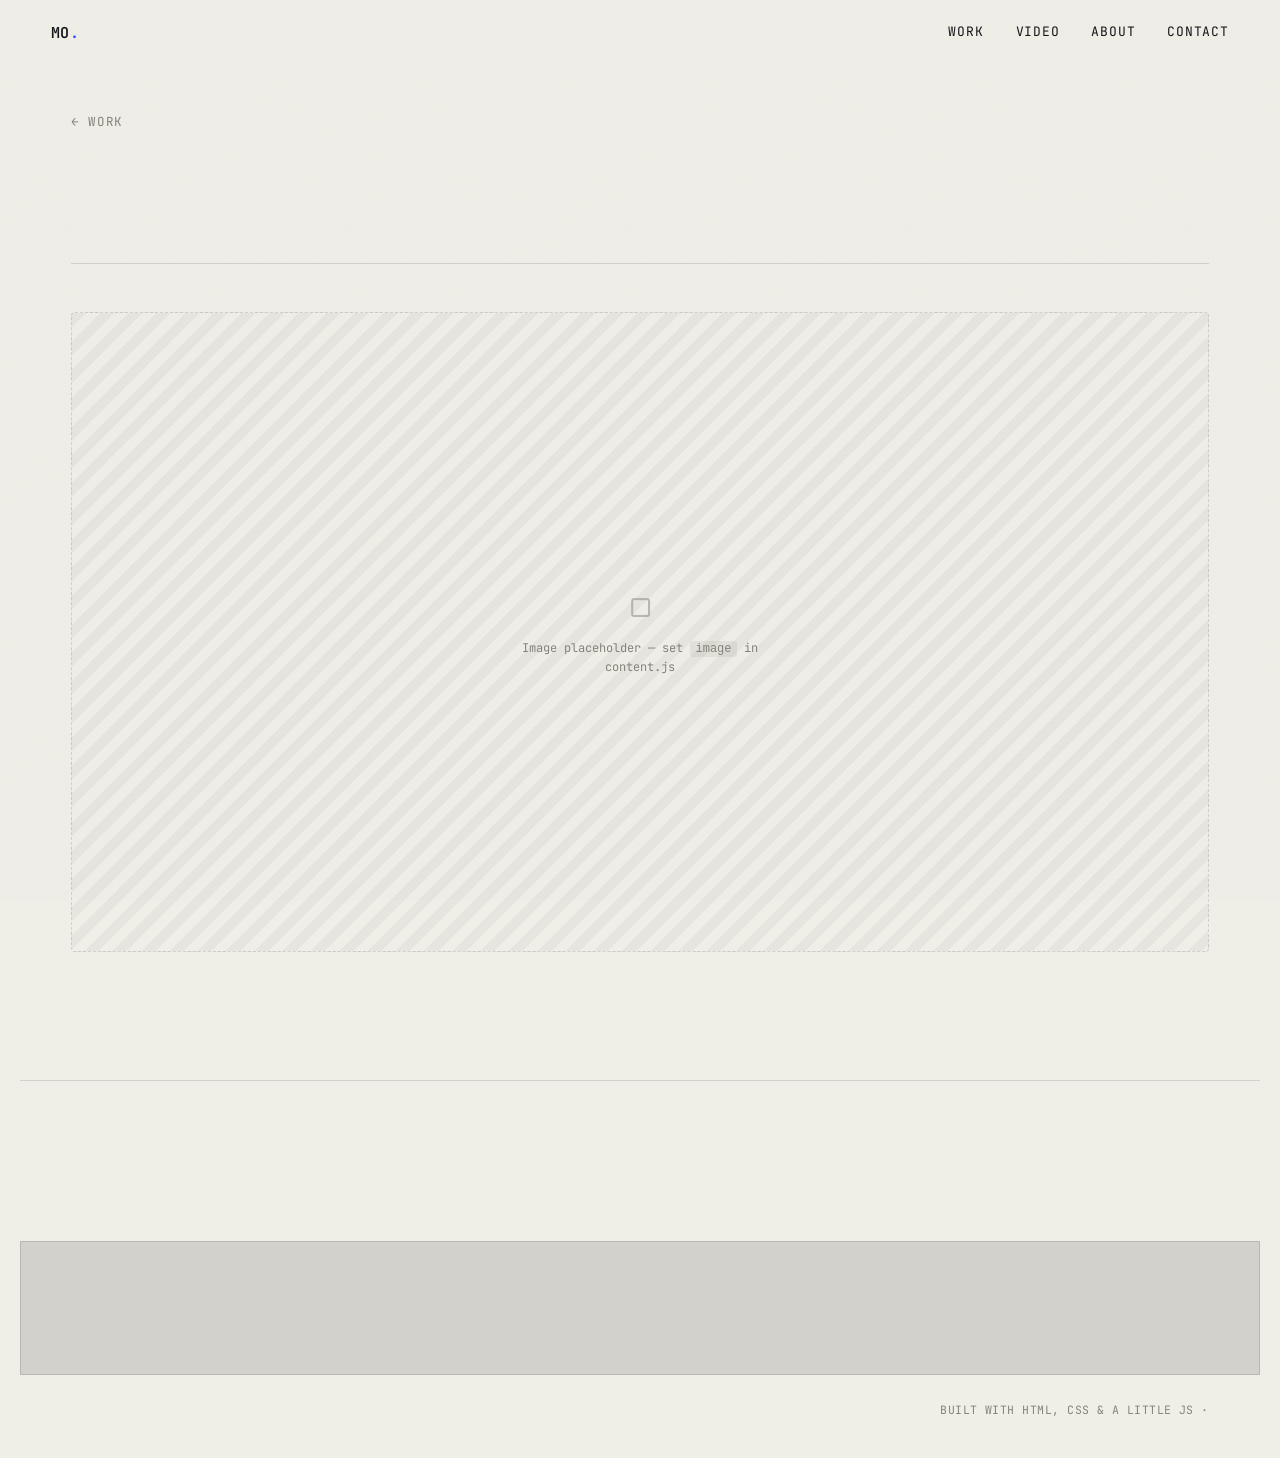
==== project.html @ fbdfb41d "Initial Commit. TODO - link project and video pages." ====
<!doctype html>
<html lang="en">
<head>
    <meta charset="UTF-8" />
    <meta name="viewport" content="width=device-width, initial-scale=1.0" />
    <title>Project — Miles Okafor</title>
    <meta name="description" content="Project detail." />

    <link rel="preconnect" href="https://fonts.googleapis.com" />
    <link rel="preconnect" href="https://fonts.gstatic.com" crossorigin />
    <link href="https://fonts.googleapis.com/css2?family=Fraunces:ital,opsz,wght@0,9..144,300;0,9..144,500;0,9..144,600;1,9..144,500&family=JetBrains+Mono:wght@400;500;600&family=Inter:wght@400;500&display=swap" rel="stylesheet">

    <link rel="stylesheet" href="css/style.css" />
    <link rel="stylesheet" href="css/project.css" />
</head>
<body>

<div class="grain" aria-hidden="true"></div>

<header class="site-header">
    <a class="wordmark" href="index.html">MO<span class="dot">.</span></a>
    <nav class="nav" aria-label="Primary">
        <a href="index.html#work">Work</a>
        <a href="index.html#video">Video</a>
        <a href="index.html#about">About</a>
        <a href="index.html#contact">Contact</a>
    </nav>
    <button class="nav-toggle" aria-label="Toggle menu" aria-expanded="false">
        <span></span><span></span>
    </button>
</header>

<main id="project-main">
    <!-- Everything below is injected by js/project.js based on ?slug= -->

    <section class="proj-hero">
        <a class="back-link" href="index.html#work">← Work</a>
        <div class="proj-hero-head">
            <span class="proj-index" id="proj-index"></span>
            <h1 class="proj-title" id="proj-title"></h1>
            <div class="proj-meta" id="proj-meta"></div>
        </div>
    </section>

    <section class="proj-media-wrap">
        <div class="placeholder-media proj-media-main" id="proj-media-main">
            <span class="ph-icon">▢</span>
            <span class="ph-label">Image placeholder — set <code>image</code> in content.js</span>
        </div>
    </section>

    <section class="proj-body">
        <p class="proj-description" id="proj-description"></p>
        <div class="proj-links" id="proj-links"></div>
    </section>

    <section class="proj-gallery" id="proj-gallery"><!-- injected --></section>

    <nav class="proj-pager" id="proj-pager"><!-- injected --></nav>
</main>

<footer class="site-footer">
    <span id="footer-name"></span>
    <span class="footer-meta">Built with HTML, CSS &amp; a little JS · <span id="footer-year"></span></span>
</footer>

<script src="js/content.js"></script>
<script src="js/project.js"></script>
</body>
</html>
---- css/style.css ----
/* ============================================================
   TOKENS
   ============================================================ */
:root {
  --bg: #EFEEE7;
  --bg-panel: #15161A;
  --ink: #15161A;
  --muted: #83857C;
  --line: rgba(21, 22, 26, 0.13);
  --accent: #3355FF;
  --accent-lime: #C6FF4D;

  --serif: "Fraunces", Georgia, serif;
  --mono: "JetBrains Mono", ui-monospace, "SF Mono", Menlo, monospace;
  --sans: "Inter", -apple-system, BlinkMacSystemFont, "Segoe UI", sans-serif;

  --max: 1240px;
  --pad: clamp(20px, 4vw, 64px);

  --ease: cubic-bezier(0.16, 1, 0.3, 1);
}

/* ============================================================
   RESET
   ============================================================ */
* { box-sizing: border-box; }
html { scroll-behavior: smooth; }
@media (prefers-reduced-motion: reduce) {
  html { scroll-behavior: auto; }
  * { animation-duration: 0.01ms !important; animation-iteration-count: 1 !important; transition-duration: 0.01ms !important; scroll-behavior: auto !important; }
}

body {
  margin: 0;
  background: var(--bg);
  color: var(--ink);
  font-family: var(--sans);
  font-size: 16px;
  line-height: 1.5;
  -webkit-font-smoothing: antialiased;
}

a { color: inherit; text-decoration: none; }
h1, h2, h3, p { margin: 0; }
img { max-width: 100%; display: block; }
button { font: inherit; background: none; border: none; cursor: pointer; color: inherit; }

:focus-visible {
  outline: 2px solid var(--accent);
  outline-offset: 3px;
}

/* subtle paper grain, purely decorative */
.grain {
  position: fixed;
  inset: 0;
  pointer-events: none;
  z-index: 999;
  opacity: 0.035;
  mix-blend-mode: multiply;
  background-image: url("data:image/svg+xml,%3Csvg xmlns='http://www.w3.org/2000/svg' width='140' height='140'%3E%3Cfilter id='n'%3E%3CfeTurbulence type='fractalNoise' baseFrequency='0.9' numOctaves='2' stitchTiles='stitch'/%3E%3C/filter%3E%3Crect width='100%25' height='100%25' filter='url(%23n)'/%3E%3C/svg%3E");
}

/* ============================================================
   HEADER / NAV
   ============================================================ */
.site-header {
  position: sticky;
  top: 0;
  z-index: 100;
  display: flex;
  align-items: center;
  justify-content: space-between;
  padding: 22px var(--pad);
  background: color-mix(in srgb, var(--bg) 88%, transparent);
  backdrop-filter: blur(8px);
  border-bottom: 1px solid transparent;
}

.wordmark {
  font-family: var(--mono);
  font-weight: 600;
  font-size: 15px;
  letter-spacing: 0.02em;
}
.wordmark .dot { color: var(--accent); }

.nav {
  display: flex;
  gap: 32px;
  font-family: var(--mono);
  font-size: 13px;
  text-transform: uppercase;
  letter-spacing: 0.06em;
}
.nav a { position: relative; padding-bottom: 3px; }
.nav a::after {
  content: "";
  position: absolute;
  left: 0; right: 0; bottom: 0;
  height: 1px;
  background: var(--accent);
  transform: scaleX(0);
  transform-origin: left;
  transition: transform 0.3s var(--ease);
}
.nav a:hover::after, .nav a:focus-visible::after { transform: scaleX(1); }

.nav-toggle { display: none; flex-direction: column; gap: 5px; width: 26px; position: relative; z-index: 101; }
.nav-toggle span { height: 2px; background: var(--ink); display: block; transition: transform 0.3s var(--ease), opacity 0.3s var(--ease); }
.nav-toggle[aria-expanded="true"] span:first-child { transform: translateY(3.5px) rotate(45deg); }
.nav-toggle[aria-expanded="true"] span:last-child { transform: translateY(-3.5px) rotate(-45deg); }

/* ============================================================
   HERO
   ============================================================ */
.hero {
  min-height: 88vh;
  display: flex;
  flex-direction: column;
  justify-content: center;
  padding: 40px var(--pad) 20px;
  max-width: var(--max);
  margin: 0 auto;
}

.hero-grid {
  display: grid;
  grid-template-columns: 1.3fr 1fr;
  gap: clamp(24px, 5vw, 72px);
  align-items: center;
}

.hero-name {
  font-family: var(--serif);
  font-weight: 500;
  font-size: clamp(64px, 10vw, 132px);
  line-height: 0.92;
  letter-spacing: -0.01em;
}
.hero-name .line { display: block; opacity: 0; transform: translateY(0.35em); animation: rise 0.9s var(--ease) forwards; }
.hero-name .line:nth-child(2) { animation-delay: 0.12s; font-style: italic; color: var(--accent); }
.accent-dot { color: var(--accent-lime); -webkit-text-stroke: 1px var(--ink); }

@keyframes rise {
  to { opacity: 1; transform: translateY(0); }
}

.terminal {
  background: var(--bg-panel);
  border-radius: 10px;
  overflow: hidden;
  box-shadow: 0 24px 60px -20px rgba(21,22,26,0.45);
  opacity: 0;
  animation: rise 0.9s var(--ease) forwards;
  animation-delay: 0.3s;
}
.terminal-bar {
  display: flex;
  align-items: center;
  gap: 7px;
  padding: 12px 14px;
  border-bottom: 1px solid rgba(255,255,255,0.08);
}
.terminal-bar .dot { width: 9px; height: 9px; border-radius: 50%; display: inline-block; }
.d1 { background: #FF5F57; } .d2 { background: #FEBC2E; } .d3 { background: #28C840; }
.terminal-title {
  margin-left: 10px;
  font-family: var(--mono);
  font-size: 12px;
  color: rgba(255,255,255,0.45);
}
.terminal-body {
  padding: 22px 20px 26px;
  font-family: var(--mono);
  font-size: 13.5px;
  line-height: 1.9;
  min-height: 190px;
}
.terminal-body .row { color: rgba(255,255,255,0.9); }
.terminal-body .prompt { color: var(--accent-lime); }
.terminal-body .cmd { color: #fff; }
.terminal-body .out { color: rgba(255,255,255,0.55); display: block; padding-left: 18px; }
.terminal-body .cursor {
  display: inline-block;
  width: 7px; height: 1em;
  background: var(--accent-lime);
  vertical-align: text-bottom;
  animation: blink 1s steps(1) infinite;
}
@keyframes blink { 50% { opacity: 0; } }

.hero-foot {
  display: flex;
  align-items: center;
  gap: 14px;
  margin-top: clamp(36px, 6vw, 64px);
  padding-top: 22px;
  border-top: 1px solid var(--line);
  font-family: var(--mono);
  font-size: 12.5px;
}
.tag {
  padding: 5px 11px;
  border: 1px solid var(--line);
  border-radius: 100px;
  text-transform: uppercase;
  letter-spacing: 0.05em;
}
.tag.muted { color: var(--muted); border-color: transparent; padding-left: 0; }
.scroll-cue { margin-left: auto; color: var(--muted); display: flex; gap: 6px; align-items: center; }
.arrow { display: inline-block; animation: bob 1.8s ease-in-out infinite; }
@keyframes bob { 0%,100% { transform: translateY(0); } 50% { transform: translateY(4px); } }

/* ============================================================
   SECTIONS — shared
   ============================================================ */
.section {
  max-width: var(--max);
  margin: 0 auto;
  padding: clamp(70px, 10vw, 130px) var(--pad);
}
.section-head {
  display: flex;
  align-items: baseline;
  justify-content: space-between;
  gap: 24px;
  margin-bottom: clamp(36px, 5vw, 60px);
  border-bottom: 1px solid var(--line);
  padding-bottom: 22px;
}
.section-head h2 {
  font-family: var(--serif);
  font-weight: 500;
  font-size: clamp(34px, 4.4vw, 54px);
}
.section-head.small h3 {
  font-family: var(--serif);
  font-weight: 500;
  font-size: clamp(24px, 3vw, 32px);
}
.section-note {
  font-family: var(--mono);
  font-size: 12.5px;
  color: var(--muted);
  text-transform: uppercase;
  letter-spacing: 0.04em;
  white-space: nowrap;
}

/* ============================================================
   WORK
   ============================================================ */
.project-row {
  display: grid;
  grid-template-columns: 56px 1.1fr 1.4fr auto;
  gap: 28px;
  align-items: center;
  padding: 30px 0;
  border-bottom: 1px solid var(--line);
  cursor: pointer;
  transition: padding-left 0.35s var(--ease), background 0.35s var(--ease);
  position: relative;
}
.project-row:hover, .project-row:focus-visible {
  padding-left: 14px;
  background: color-mix(in srgb, var(--ink) 4%, transparent);
}
.project-row:hover .project-title, .project-row:focus-visible .project-title { color: var(--accent); }
.project-row:hover .row-arrow, .project-row:focus-visible .row-arrow { transform: translate(4px, -4px); opacity: 1; }

.row-index {
  font-family: var(--mono);
  font-size: 13px;
  color: var(--muted);
}
.project-title {
  font-family: var(--serif);
  font-weight: 500;
  font-size: clamp(26px, 3.4vw, 38px);
  transition: color 0.3s var(--ease);
}
.project-blurb {
  color: var(--muted);
  font-size: 15px;
  max-width: 46ch;
}
.row-right { display: flex; align-items: center; gap: 20px; justify-self: end; }
.row-tags { display: flex; gap: 8px; flex-wrap: wrap; justify-content: flex-end; }
.row-tags span {
  font-family: var(--mono);
  font-size: 10.5px;
  text-transform: uppercase;
  letter-spacing: 0.04em;
  color: var(--muted);
  border: 1px solid var(--line);
  padding: 4px 8px;
  border-radius: 100px;
  white-space: nowrap;
}
.row-arrow {
  font-size: 20px;
  opacity: 0.35;
  transition: transform 0.3s var(--ease), opacity 0.3s var(--ease);
}

.reveal { opacity: 0; transform: translateY(24px); transition: opacity 0.7s var(--ease), transform 0.7s var(--ease); }
.reveal.in { opacity: 1; transform: translateY(0); }

/* ============================================================
   VIDEO — deliberately quieter than work
   ============================================================ */
.video {
  padding-top: clamp(40px, 6vw, 60px);
}
.video-list {
  display: grid;
  grid-template-columns: repeat(3, 1fr);
  gap: 1px;
  background: var(--line);
  border: 1px solid var(--line);
}
.video-card {
  background: var(--bg);
  padding: 24px;
  transition: background 0.3s var(--ease);
}
.video-card:hover { background: color-mix(in srgb, var(--ink) 4%, transparent); }
.video-card .v-year {
  font-family: var(--mono);
  font-size: 11px;
  color: var(--muted);
}
.video-card .v-title {
  font-family: var(--serif);
  font-style: italic;
  font-size: 21px;
  margin: 8px 0 6px;
}
.video-card .v-blurb {
  font-size: 13.5px;
  color: var(--muted);
  line-height: 1.5;
}

/* ============================================================
   ABOUT
   ============================================================ */
.about-text {
  font-family: var(--serif);
  font-weight: 300;
  font-size: clamp(24px, 3.4vw, 34px);
  line-height: 1.35;
  max-width: 27ch;
}

.about {
  display: flex;
}

.about-picture {
  max-width: 60%;
  height: auto;
  margin: auto;
  padding-left: 100px;
}

/* ============================================================
   CONTACT
   ============================================================ */
.contact { border-top: 1px solid var(--line); }
.contact-headline {
  font-family: var(--serif);
  font-weight: 500;
  font-size: clamp(48px, 9vw, 108px);
  line-height: 0.95;
  letter-spacing: -0.01em;
}
.contact-row {
  display: flex;
  align-items: center;
  justify-content: space-between;
  flex-wrap: wrap;
  gap: 24px;
  margin-top: clamp(32px, 6vw, 56px);
  padding-top: 24px;
  border-top: 1px solid var(--line);
}
.contact-email {
  font-family: var(--mono);
  font-size: clamp(16px, 2.2vw, 22px);
  position: relative;
}
.contact-email::after {
  content: "";
  position: absolute; left: 0; right: 0; bottom: -3px;
  height: 1px; background: var(--ink);
  transform: scaleX(1); transform-origin: left;
  transition: transform 0.3s var(--ease), background 0.3s var(--ease);
}
.contact-email:hover::after { background: var(--accent); }
.socials { display: flex; gap: 22px; font-family: var(--mono); font-size: 13px; text-transform: uppercase; letter-spacing: 0.05em; }
.socials a { color: var(--muted); transition: color 0.3s var(--ease); }
.socials a:hover { color: var(--accent); }

/* ============================================================
   FOOTER
   ============================================================ */
.site-footer {
  display: flex;
  justify-content: space-between;
  padding: 26px var(--pad) 40px;
  max-width: var(--max);
  margin: 0 auto;
  font-family: var(--mono);
  font-size: 11.5px;
  color: var(--muted);
  text-transform: uppercase;
  letter-spacing: 0.04em;
}

/* ============================================================
   RESPONSIVE
   ============================================================ */
@media (max-width: 860px) {
  .nav {
    display: none;
    position: absolute;
    top: 100%; left: 0; right: 0;
    flex-direction: column;
    gap: 0;
    background: var(--bg);
    border-bottom: 1px solid var(--line);
    padding: 8px var(--pad) 18px;
  }
  .nav.open { display: flex; }
  .nav a { padding: 12px 0; border-bottom: 1px solid var(--line); }
  .nav a:last-child { border-bottom: none; }
  .nav-toggle { display: flex; }
  .hero-grid { grid-template-columns: 1fr; }
  .hero { min-height: auto; padding-top: 24px; }
  .project-row {
    grid-template-columns: 1fr;
    gap: 10px;
  }
  .row-right { justify-self: start; }
  .row-tags { justify-content: flex-start; }
  .video-list { grid-template-columns: 1fr; }
  .section-head { flex-direction: column; align-items: flex-start; gap: 10px; }
}

/* ============================================================
   PROJECT PAGE — extends style.css, same tokens
   ============================================================ */

.proj-hero {
  max-width: var(--max);
  margin: 0 auto;
  padding: 40px var(--pad) 0;
}

.back-link {
  display: inline-block;
  font-family: var(--mono);
  font-size: 12.5px;
  text-transform: uppercase;
  letter-spacing: 0.05em;
  color: var(--muted);
  margin-bottom: clamp(28px, 5vw, 56px);
  transition: color 0.3s var(--ease);
}
.back-link:hover { color: var(--accent); }

.proj-hero-head {
  border-bottom: 1px solid var(--line);
  padding-bottom: clamp(28px, 5vw, 48px);
}
.proj-index {
  font-family: var(--mono);
  font-size: 13px;
  color: var(--muted);
  display: block;
  margin-bottom: 10px;
}
.proj-title {
  font-family: var(--serif);
  font-weight: 500;
  font-size: clamp(44px, 8vw, 96px);
  line-height: 0.98;
  letter-spacing: -0.01em;
}
.proj-meta {
  display: flex;
  flex-wrap: wrap;
  gap: 10px;
  margin-top: clamp(18px, 3vw, 28px);
}
.proj-meta span {
  font-family: var(--mono);
  font-size: 11.5px;
  text-transform: uppercase;
  letter-spacing: 0.04em;
  color: var(--muted);
  border: 1px solid var(--line);
  padding: 5px 11px;
  border-radius: 100px;
}

/* ---- placeholder media ---- */
.placeholder-media {
  display: flex;
  flex-direction: column;
  align-items: center;
  justify-content: center;
  gap: 12px;
  background: repeating-linear-gradient(
          135deg,
          color-mix(in srgb, var(--ink) 4%, transparent),
          color-mix(in srgb, var(--ink) 4%, transparent) 10px,
          transparent 10px,
          transparent 20px
  );
  border: 1px dashed var(--line);
  border-radius: 4px;
  color: var(--muted);
  text-align: center;
}
.placeholder-media .ph-icon {
  font-size: 26px;
  opacity: 0.5;
}
.placeholder-media .ph-label {
  font-family: var(--mono);
  font-size: 12px;
  max-width: 34ch;
  line-height: 1.5;
}
.placeholder-media .ph-label code {
  background: color-mix(in srgb, var(--ink) 6%, transparent);
  padding: 1px 5px;
  border-radius: 3px;
}
.placeholder-media.is-embed .ph-icon::before { content: "▶"; }

.proj-media-wrap {
  max-width: var(--max);
  margin: 0 auto;
  padding: clamp(28px, 5vw, 48px) var(--pad) 0;
}
.proj-media-main {
  aspect-ratio: 16 / 9;
  width: 100%;
}
.proj-media-main img {
  width: 100%;
  height: 100%;
  object-fit: cover;
  border-radius: 4px;
}

/* ---- body / description ---- */
.proj-body {
  max-width: var(--max);
  margin: 0 auto;
  padding: clamp(40px, 6vw, 64px) var(--pad);
  display: grid;
  grid-template-columns: 1fr 1fr;
  gap: clamp(24px, 5vw, 64px);
  align-items: start;
  border-bottom: 1px solid var(--line);
}
.proj-description {
  font-family: var(--serif);
  font-weight: 300;
  font-size: clamp(20px, 2.4vw, 28px);
  line-height: 1.45;
  grid-column: 1 / 2;
}
.proj-links {
  grid-column: 2 / 3;
  display: flex;
  flex-direction: column;
  gap: 14px;
  justify-self: end;
  min-width: 220px;
}
.proj-links a {
  font-family: var(--mono);
  font-size: 13.5px;
  text-transform: uppercase;
  letter-spacing: 0.04em;
  display: flex;
  align-items: center;
  justify-content: space-between;
  padding-bottom: 10px;
  border-bottom: 1px solid var(--line);
  transition: color 0.3s var(--ease), border-color 0.3s var(--ease);
}
.proj-links a:hover { color: var(--accent); border-color: var(--accent); }
.proj-links a::after { content: "↗"; opacity: 0.5; }

/* ---- gallery ---- */
.proj-gallery {
  max-width: var(--max);
  margin: 0 auto;
  padding: clamp(48px, 7vw, 80px) var(--pad);
  display: grid;
  grid-template-columns: repeat(2, 1fr);
  gap: clamp(20px, 3vw, 32px);
}
.gallery-item { display: flex; flex-direction: column; gap: 12px; }
.gallery-item .placeholder-media { aspect-ratio: 4 / 3; }
.gallery-item .g-caption {
  font-family: var(--mono);
  font-size: 12px;
  color: var(--muted);
  text-transform: uppercase;
  letter-spacing: 0.03em;
}

/* ---- pager (prev / next project) ---- */
.proj-pager {
  max-width: var(--max);
  margin: 0 auto;
  padding: clamp(20px, 4vw, 32px) var(--pad) clamp(60px, 8vw, 100px);
  display: grid;
  grid-template-columns: 1fr 1fr;
  gap: 1px;
  background: var(--line);
  border: 1px solid var(--line);
}
.pager-link {
  background: var(--bg);
  padding: clamp(28px, 4vw, 40px);
  display: flex;
  flex-direction: column;
  gap: 8px;
  transition: background 0.3s var(--ease);
}
.pager-link:hover { background: color-mix(in srgb, var(--ink) 4%, transparent); }
.pager-link.next { text-align: right; align-items: flex-end; }
.pager-label {
  font-family: var(--mono);
  font-size: 11px;
  text-transform: uppercase;
  letter-spacing: 0.05em;
  color: var(--muted);
}
.pager-title {
  font-family: var(--serif);
  font-style: italic;
  font-size: clamp(22px, 3vw, 30px);
  color: var(--ink);
  transition: color 0.3s var(--ease);
}
.pager-link:hover .pager-title { color: var(--accent); }

/* ---- responsive ---- */
@media (max-width: 860px) {
  .proj-body { grid-template-columns: 1fr; }
  .proj-links { grid-column: 1; justify-self: start; }
  .proj-gallery { grid-template-columns: 1fr; }
  .proj-pager { grid-template-columns: 1fr; }
  .pager-link.next { text-align: left; align-items: flex-start; }
}
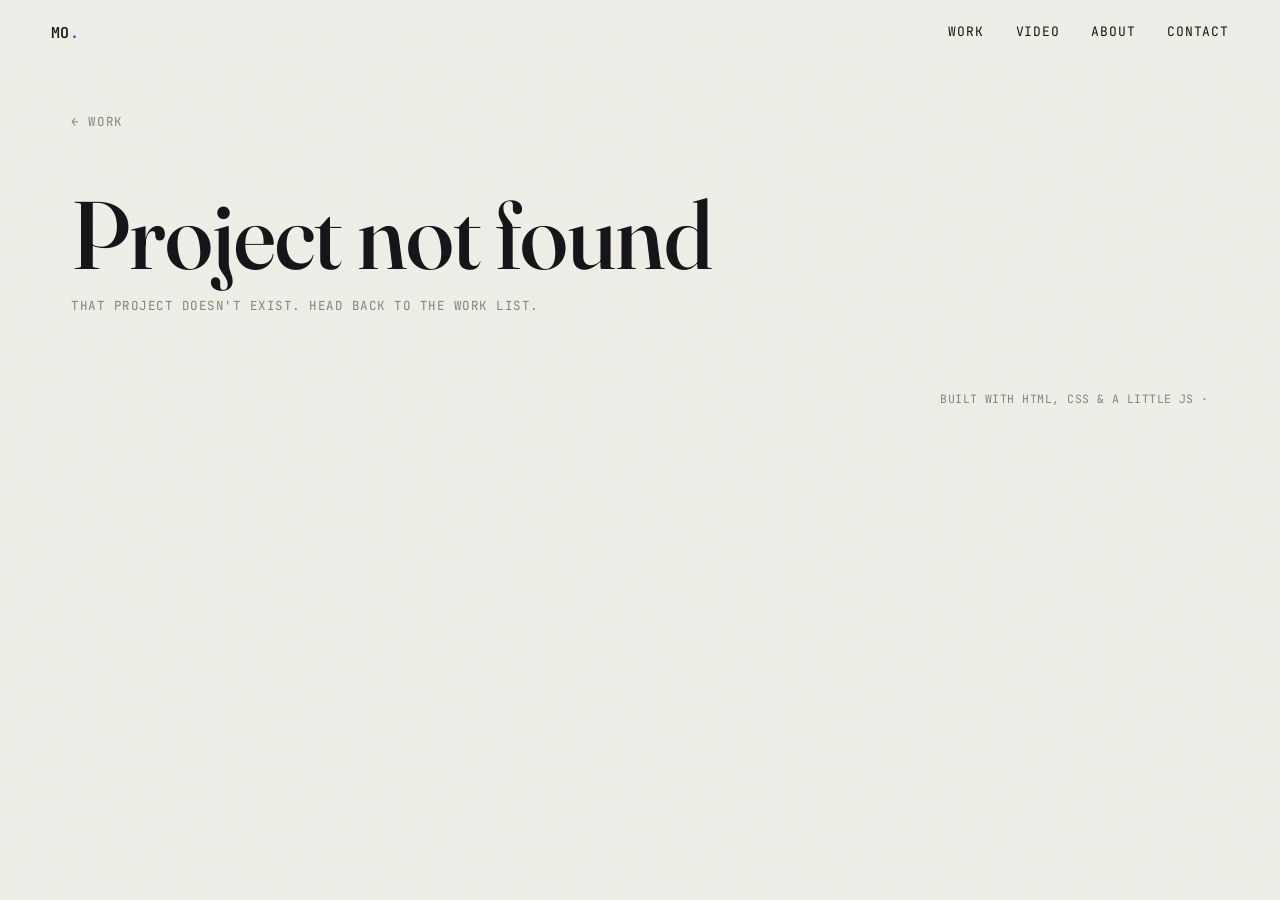
==== commit 7257626c: "added project page and logic." ====
--- a/project.html
+++ b/project.html
@@ -45,14 +45,16 @@
     <section class="proj-media-wrap">
         <div class="placeholder-media proj-media-main" id="proj-media-main">
             <span class="ph-icon">▢</span>
-            <span class="ph-label">Image placeholder — set <code>image</code> in content.js</span>
+            <span class="ph-label">Image placeholder — drop a screenshot into <code>assets/</code> and swap this block for an <code>&lt;img&gt;</code></span>
         </div>
     </section>
 
     <section class="proj-body">
         <p class="proj-description" id="proj-description"></p>
-        <div class="proj-links" id="proj-links"></div>
     </section>
+
+    <!-- Only rendered if the project has a `details` field in content.js -->
+    <section class="proj-more" id="proj-more"></section>
 
     <section class="proj-gallery" id="proj-gallery"><!-- injected --></section>
 
@@ -67,4 +69,4 @@
 <script src="js/content.js"></script>
 <script src="js/project.js"></script>
 </body>
-</html>+</html>
--- a/css/project.css
+++ b/css/project.css
@@ -0,0 +1,211 @@
+/* ============================================================
+   PROJECT PAGE — extends style.css, same tokens
+   ============================================================ */
+
+.proj-hero {
+  max-width: var(--max);
+  margin: 0 auto;
+  padding: 40px var(--pad) 0;
+}
+
+.back-link {
+  display: inline-block;
+  font-family: var(--mono);
+  font-size: 12.5px;
+  text-transform: uppercase;
+  letter-spacing: 0.05em;
+  color: var(--muted);
+  margin-bottom: clamp(28px, 5vw, 56px);
+  transition: color 0.3s var(--ease);
+}
+.back-link:hover { color: var(--accent); }
+
+.proj-hero-head {
+  border-bottom: 1px solid var(--line);
+  padding-bottom: clamp(28px, 5vw, 48px);
+}
+.proj-index {
+  font-family: var(--mono);
+  font-size: 13px;
+  color: var(--muted);
+  display: block;
+  margin-bottom: 10px;
+}
+.proj-title {
+  font-family: var(--serif);
+  font-weight: 500;
+  font-size: clamp(44px, 8vw, 96px);
+  line-height: 0.98;
+  letter-spacing: -0.01em;
+}
+.proj-meta {
+  display: flex;
+  flex-wrap: wrap;
+  gap: 10px;
+  margin-top: clamp(18px, 3vw, 28px);
+}
+.proj-meta span {
+  font-family: var(--mono);
+  font-size: 11.5px;
+  text-transform: uppercase;
+  letter-spacing: 0.04em;
+  color: var(--muted);
+  border: 1px solid var(--line);
+  padding: 5px 11px;
+  border-radius: 100px;
+}
+
+/* ---- placeholder media ---- */
+.placeholder-media {
+  display: flex;
+  flex-direction: column;
+  align-items: center;
+  justify-content: center;
+  gap: 12px;
+  background: repeating-linear-gradient(
+    135deg,
+    color-mix(in srgb, var(--ink) 4%, transparent),
+    color-mix(in srgb, var(--ink) 4%, transparent) 10px,
+    transparent 10px,
+    transparent 20px
+  );
+  border: 1px dashed var(--line);
+  border-radius: 4px;
+  color: var(--muted);
+  text-align: center;
+}
+.placeholder-media .ph-icon {
+  font-size: 26px;
+  opacity: 0.5;
+}
+.placeholder-media .ph-label {
+  font-family: var(--mono);
+  font-size: 12px;
+  max-width: 34ch;
+  line-height: 1.5;
+}
+.placeholder-media .ph-label code {
+  background: color-mix(in srgb, var(--ink) 6%, transparent);
+  padding: 1px 5px;
+  border-radius: 3px;
+}
+.placeholder-media.is-embed .ph-icon::before { content: "▶"; }
+
+.proj-media-wrap {
+  max-width: var(--max);
+  margin: 0 auto;
+  padding: clamp(28px, 5vw, 48px) var(--pad) 0;
+}
+.proj-media-main {
+  aspect-ratio: 16 / 9;
+  width: 100%;
+}
+.proj-media-main img {
+  width: 100%;
+  height: 100%;
+  object-fit: cover;
+  border-radius: 4px;
+}
+
+/* ---- body / description ---- */
+.proj-body {
+  max-width: var(--max);
+  margin: 0 auto;
+  padding: clamp(40px, 6vw, 64px) var(--pad);
+  border-bottom: 1px solid var(--line);
+}
+.proj-description {
+  font-family: var(--serif);
+  font-weight: 300;
+  font-size: clamp(20px, 2.4vw, 28px);
+  line-height: 1.45;
+  max-width: 62ch;
+}
+
+/* ---- optional extended description ---- */
+.proj-more {
+  max-width: var(--max);
+  margin: 0 auto;
+  padding: 0 var(--pad) clamp(40px, 6vw, 64px);
+  border-bottom: 1px solid var(--line);
+}
+.more-heading {
+  font-family: var(--mono);
+  font-size: 12px;
+  text-transform: uppercase;
+  letter-spacing: 0.05em;
+  color: var(--muted);
+  margin-bottom: 20px;
+  padding-top: clamp(28px, 5vw, 48px);
+}
+.more-text {
+  font-family: var(--sans);
+  font-size: 16px;
+  line-height: 1.7;
+  color: var(--ink);
+  max-width: 68ch;
+}
+.more-text + .more-text { margin-top: 18px; }
+
+/* ---- gallery ---- */
+.proj-gallery {
+  max-width: var(--max);
+  margin: 0 auto;
+  padding: clamp(48px, 7vw, 80px) var(--pad);
+  display: grid;
+  grid-template-columns: repeat(2, 1fr);
+  gap: clamp(20px, 3vw, 32px);
+}
+.gallery-item { display: flex; flex-direction: column; gap: 12px; }
+.gallery-item .placeholder-media { aspect-ratio: 4 / 3; }
+.gallery-item .g-caption {
+  font-family: var(--mono);
+  font-size: 12px;
+  color: var(--muted);
+  text-transform: uppercase;
+  letter-spacing: 0.03em;
+}
+
+/* ---- pager (prev / next project) ---- */
+.proj-pager {
+  max-width: var(--max);
+  margin: 0 auto;
+  padding: clamp(20px, 4vw, 32px) var(--pad) clamp(60px, 8vw, 100px);
+  display: grid;
+  grid-template-columns: 1fr 1fr;
+  gap: 1px;
+  background: var(--line);
+  border: 1px solid var(--line);
+}
+.pager-link {
+  background: var(--bg);
+  padding: clamp(28px, 4vw, 40px);
+  display: flex;
+  flex-direction: column;
+  gap: 8px;
+  transition: background 0.3s var(--ease);
+}
+.pager-link:hover { background: color-mix(in srgb, var(--ink) 4%, transparent); }
+.pager-link.next { text-align: right; align-items: flex-end; }
+.pager-label {
+  font-family: var(--mono);
+  font-size: 11px;
+  text-transform: uppercase;
+  letter-spacing: 0.05em;
+  color: var(--muted);
+}
+.pager-title {
+  font-family: var(--serif);
+  font-style: italic;
+  font-size: clamp(22px, 3vw, 30px);
+  color: var(--ink);
+  transition: color 0.3s var(--ease);
+}
+.pager-link:hover .pager-title { color: var(--accent); }
+
+/* ---- responsive ---- */
+@media (max-width: 860px) {
+  .proj-gallery { grid-template-columns: 1fr; }
+  .proj-pager { grid-template-columns: 1fr; }
+  .pager-link.next { text-align: left; align-items: flex-start; }
+}
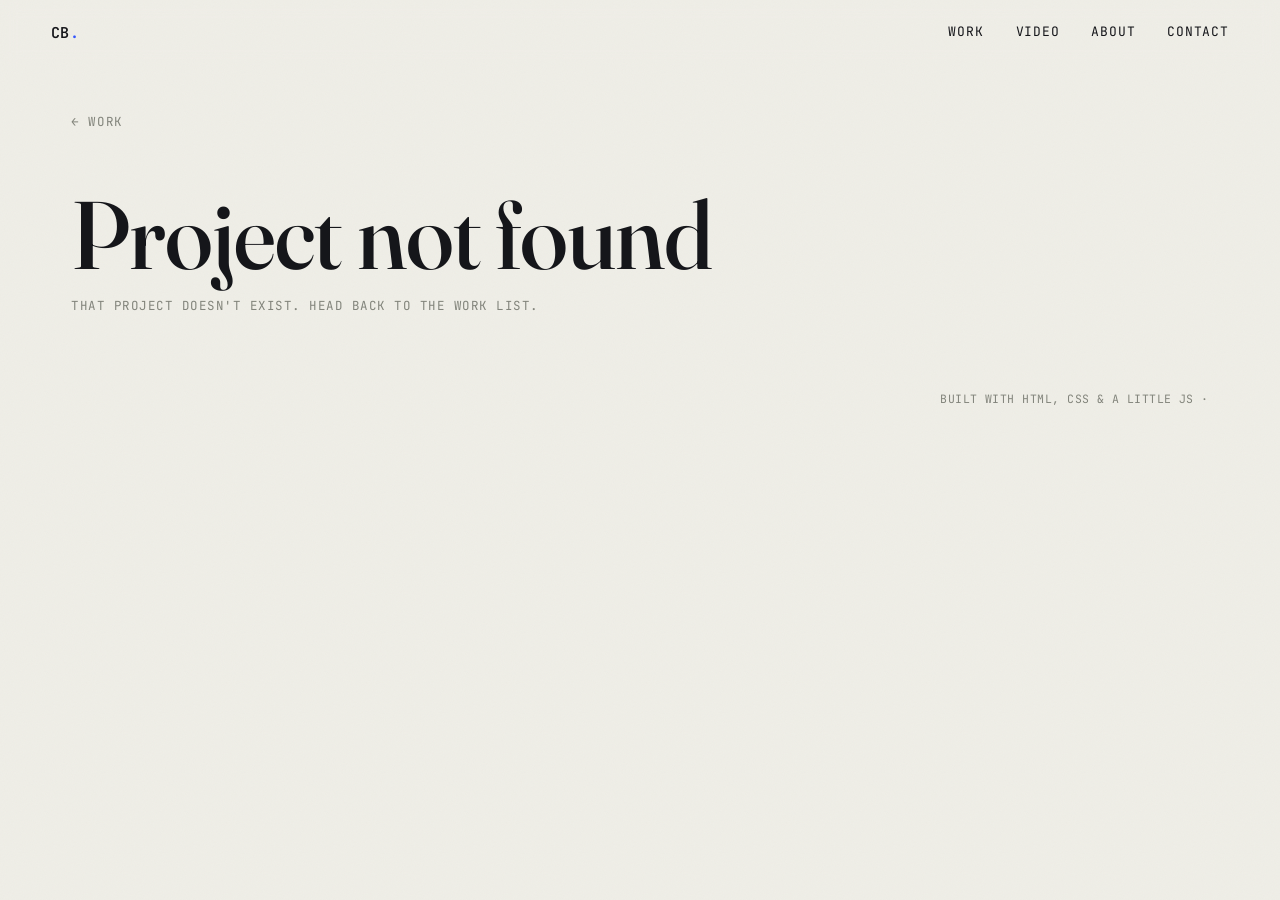
==== commit 6cedeaaa: "added images and updated first project." ====
--- a/project.html
+++ b/project.html
@@ -3,7 +3,7 @@
 <head>
     <meta charset="UTF-8" />
     <meta name="viewport" content="width=device-width, initial-scale=1.0" />
-    <title>Project — Miles Okafor</title>
+    <title>Project — Colin Butera</title>
     <meta name="description" content="Project detail." />
 
     <link rel="preconnect" href="https://fonts.googleapis.com" />
@@ -18,7 +18,7 @@
 <div class="grain" aria-hidden="true"></div>
 
 <header class="site-header">
-    <a class="wordmark" href="index.html">MO<span class="dot">.</span></a>
+    <a class="wordmark" href="index.html">CB<span class="dot">.</span></a>
     <nav class="nav" aria-label="Primary">
         <a href="index.html#work">Work</a>
         <a href="index.html#video">Video</a>
--- a/css/project.css
+++ b/css/project.css
@@ -106,6 +106,11 @@
   object-fit: cover;
   border-radius: 4px;
 }
+/*.proj-media-main iframe {*/
+/*  inset: -14px;                    !* was -8px — increase this *!*/
+/*  width: calc(100% + 28px);        !* keep double the inset value *!*/
+/*  height: calc(100% + 28px);*/
+/*}*/
 
 /* ---- body / description ---- */
 .proj-body {
@@ -136,7 +141,7 @@
   letter-spacing: 0.05em;
   color: var(--muted);
   margin-bottom: 20px;
-  padding-top: clamp(28px, 5vw, 48px);
+  padding-top: clamp(28px, 5vw, 64px);
 }
 .more-text {
   font-family: var(--sans);
